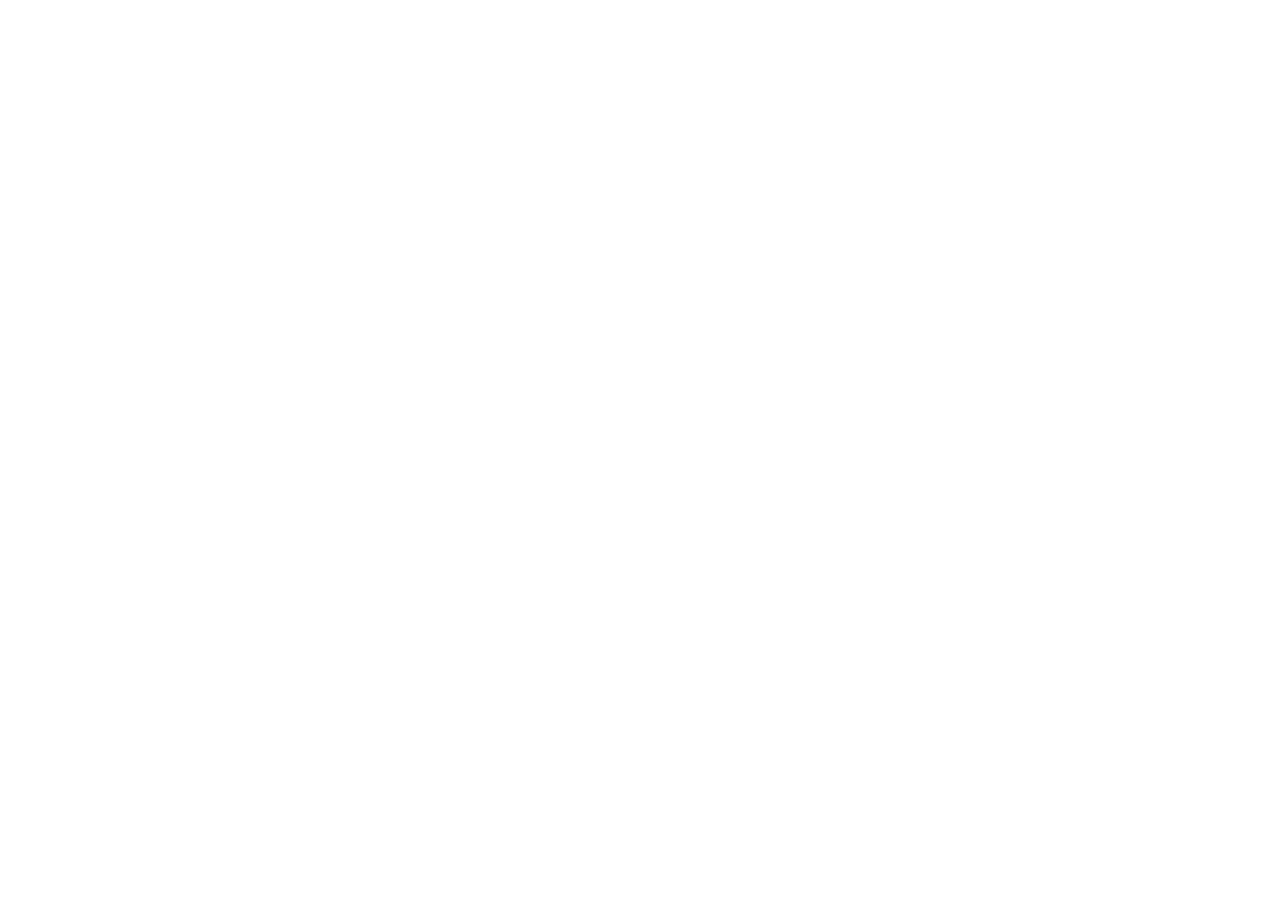
==== Backen-mit-jackie.html @ f2dcc123 "first html file created" ====
<!DOCTYPE html>
<html lang="en">
<head>
    <meta charset="UTF-8">
    <meta http-equiv="X-UA-Compatible" content="IE=edge">
    <meta name="viewport" content="width=device-width, initial-scale=1.0">
    <title>Document</title>
</head>
<body>
    
</body>
</html>
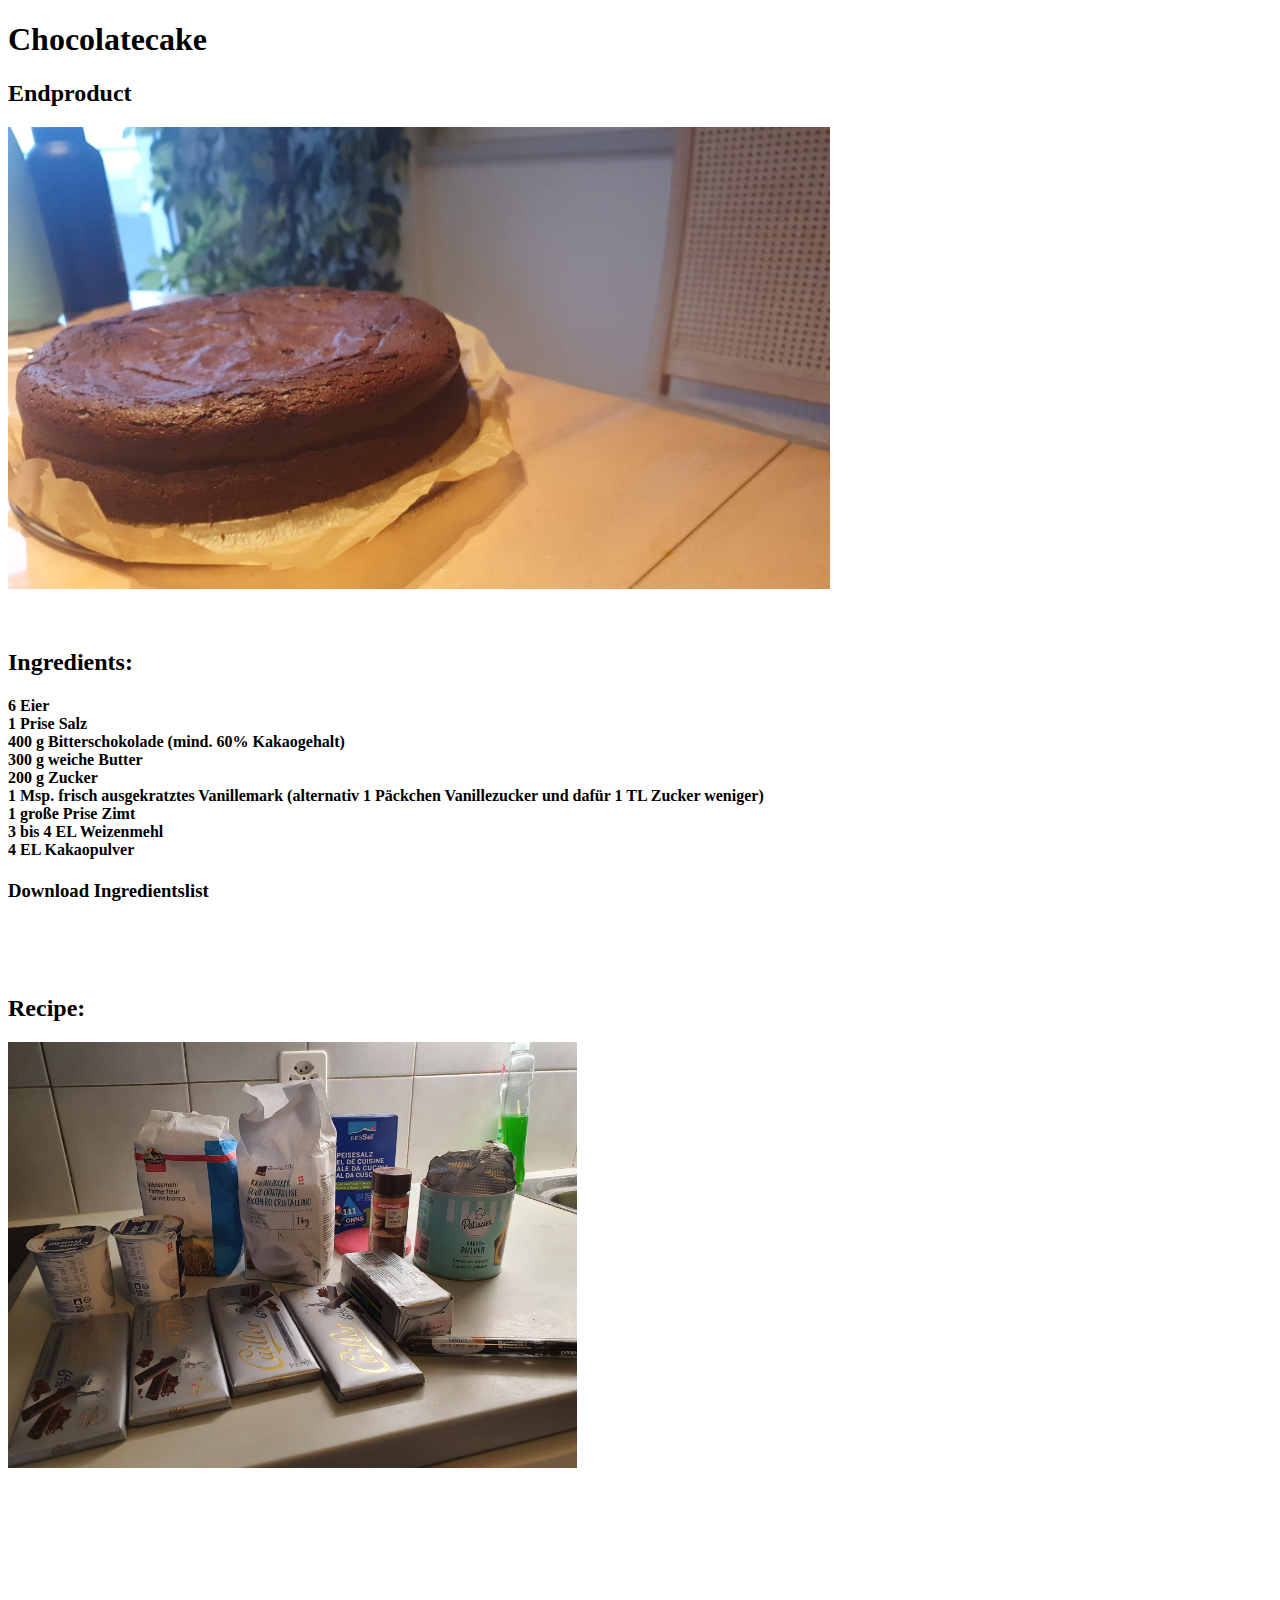
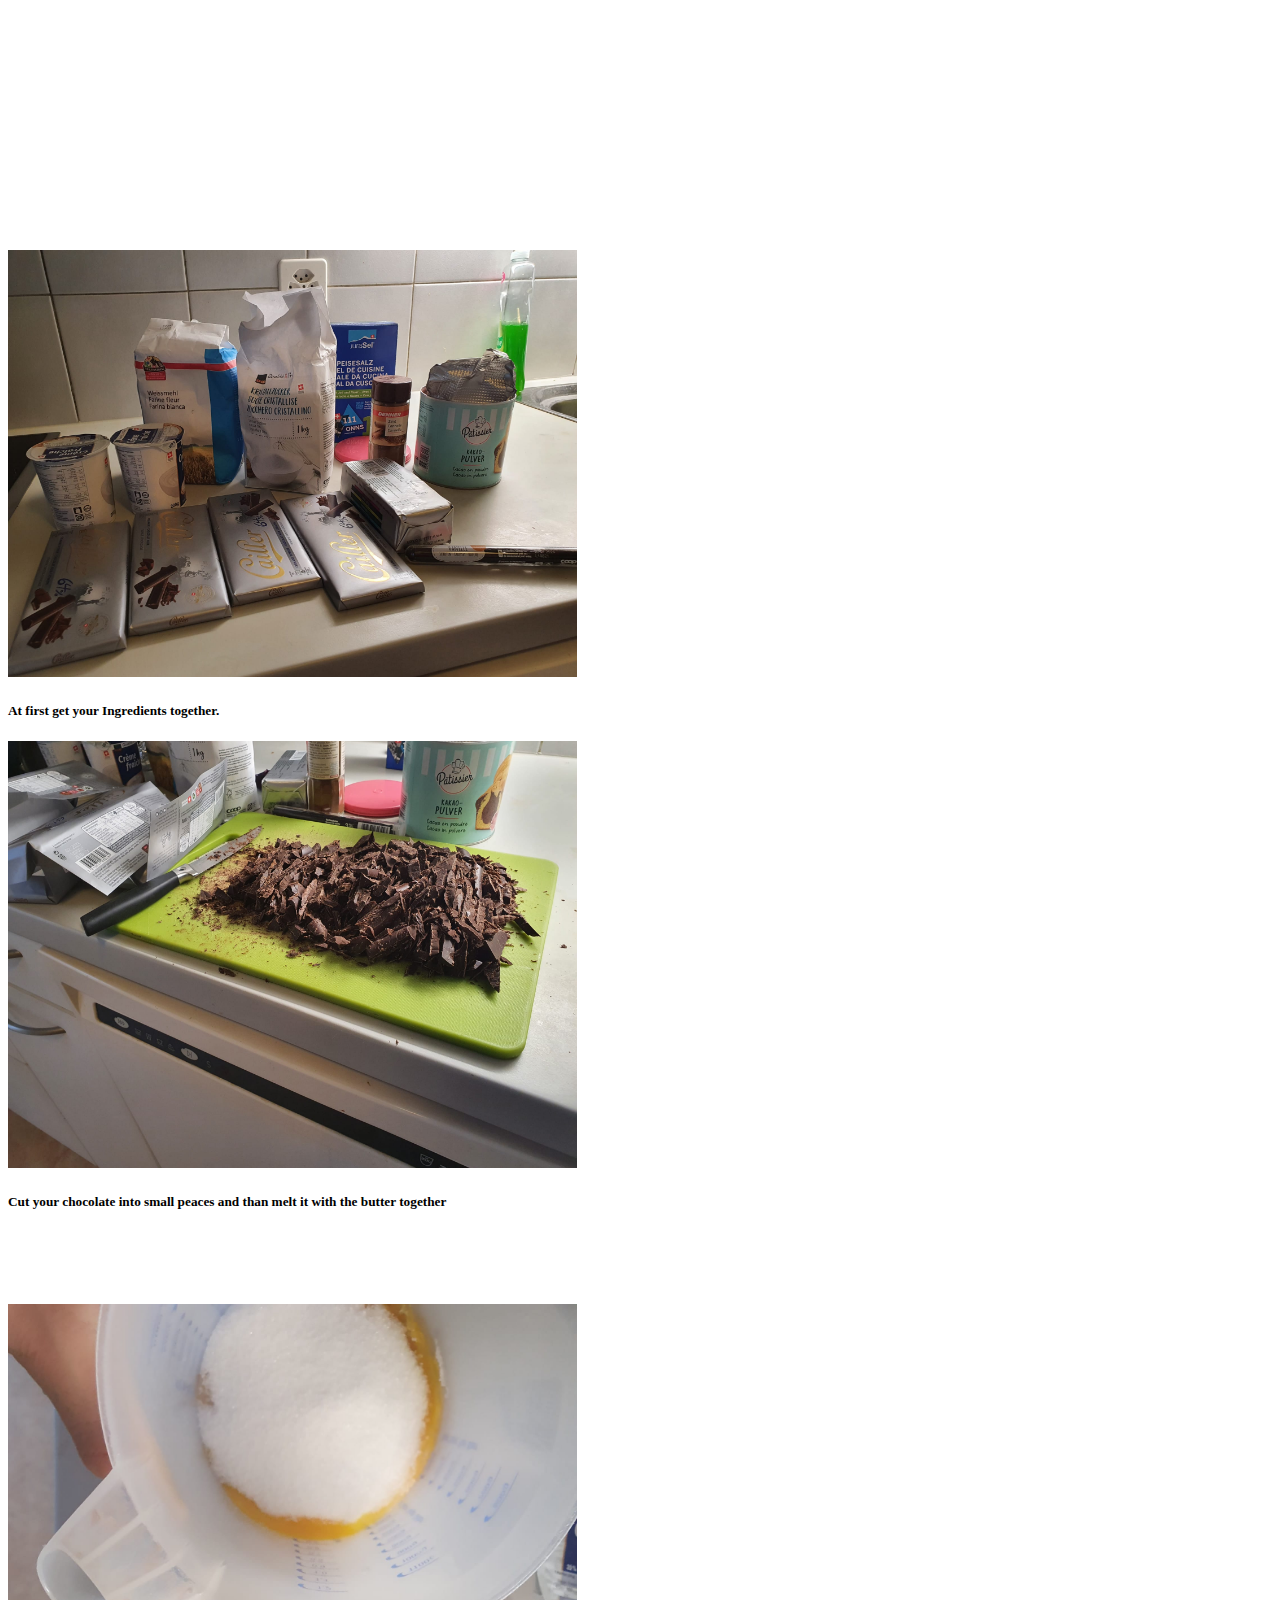
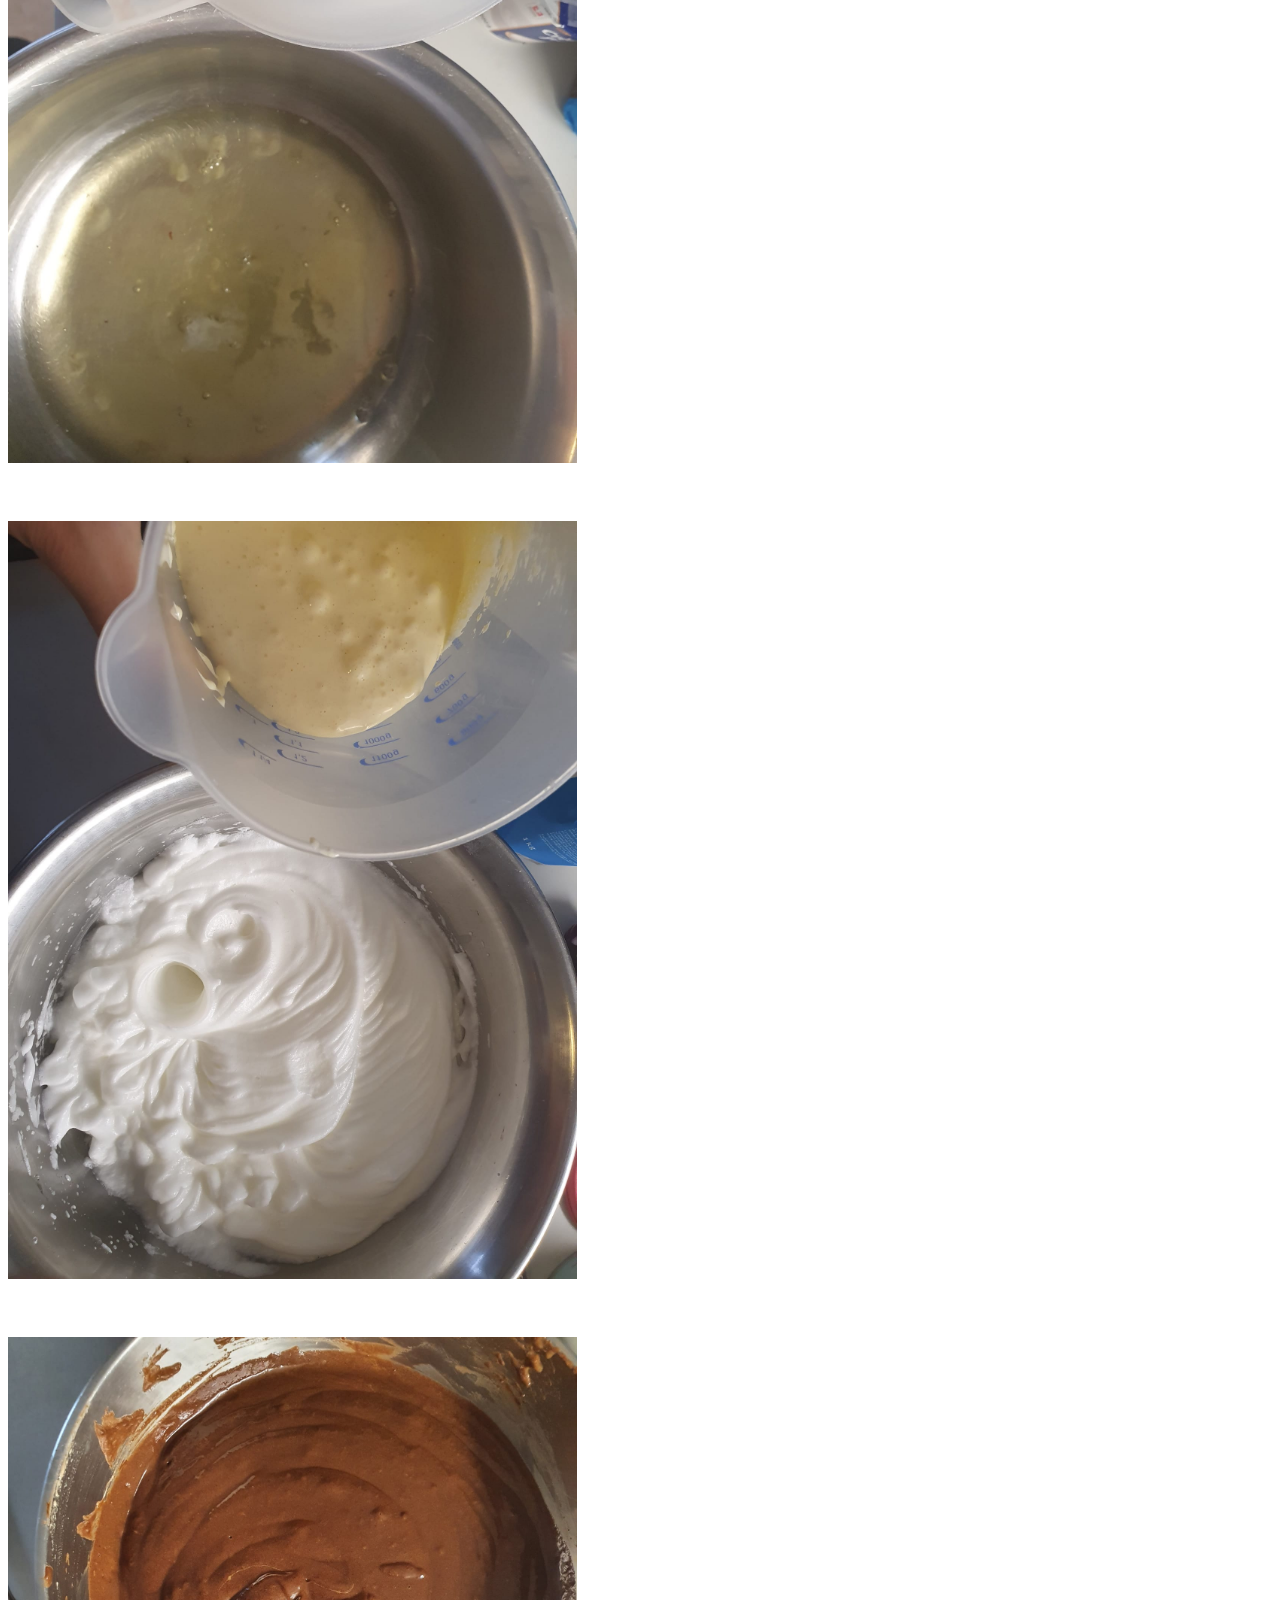
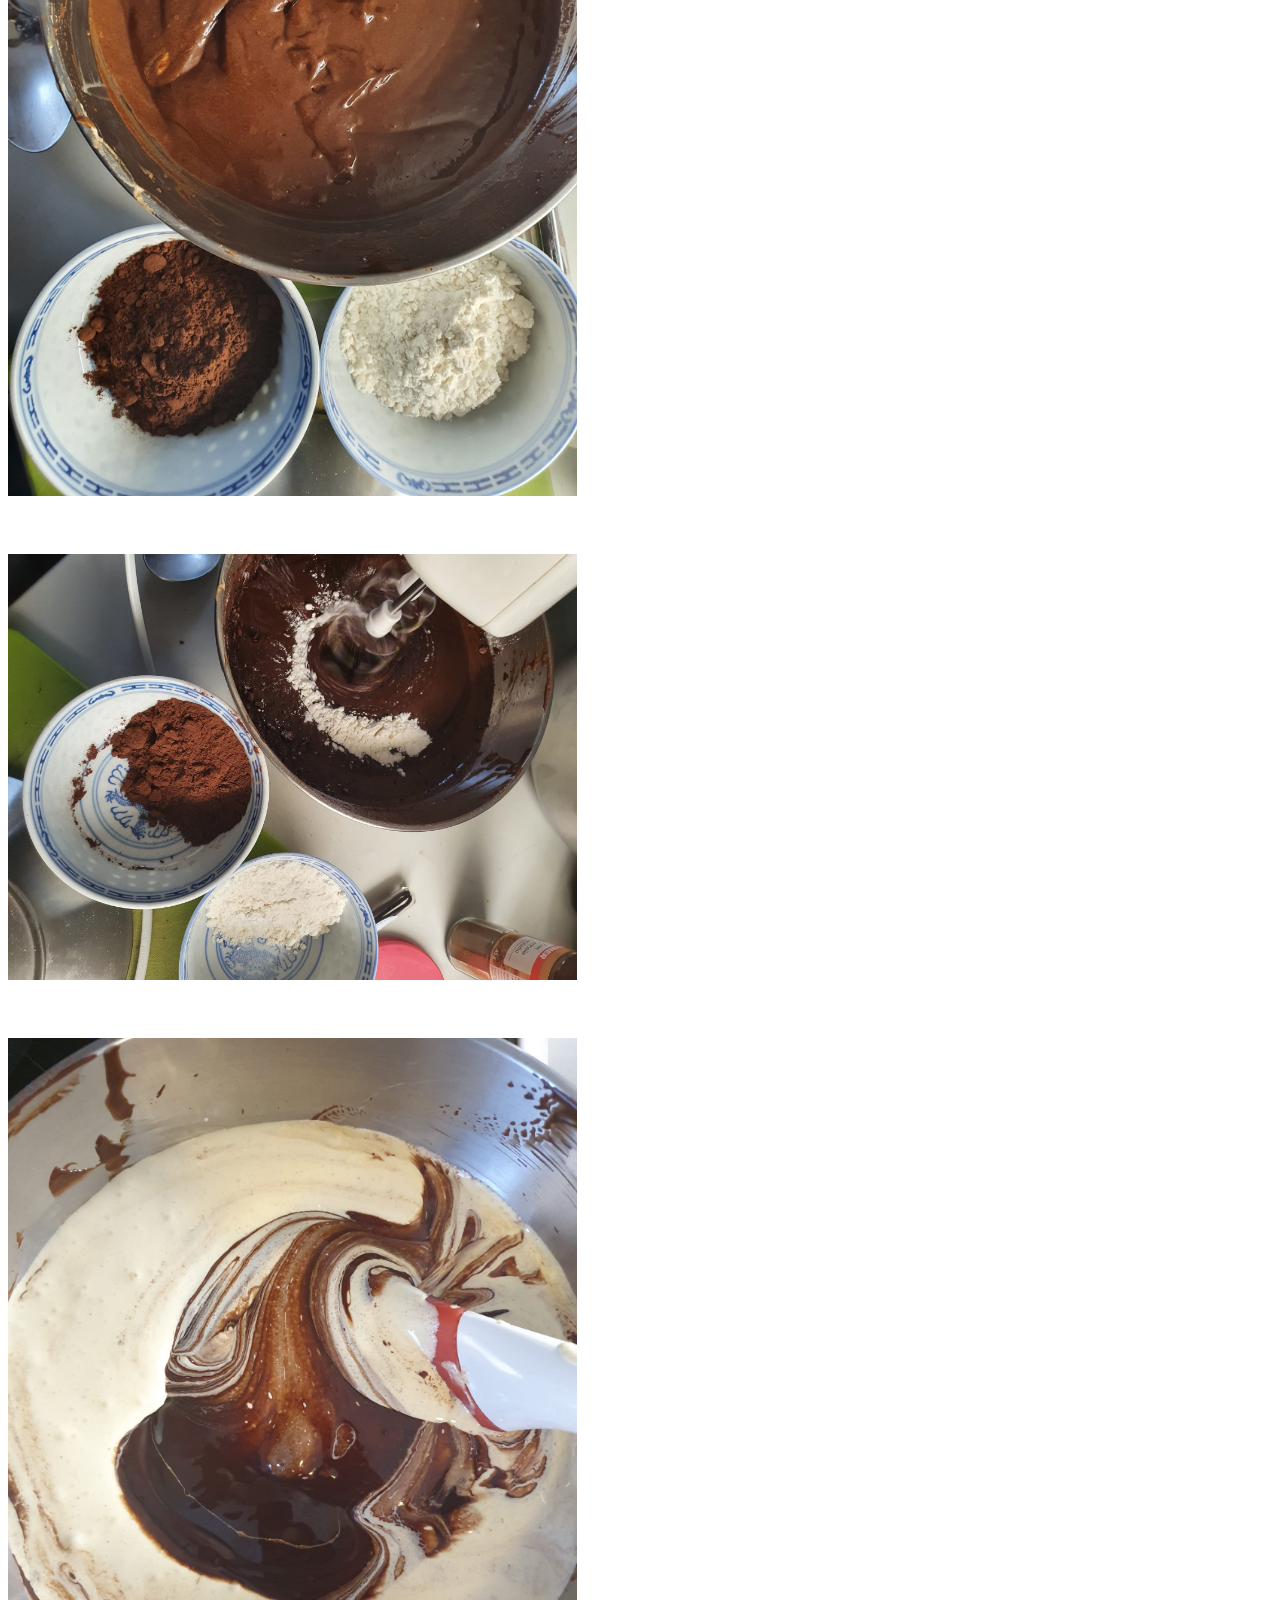
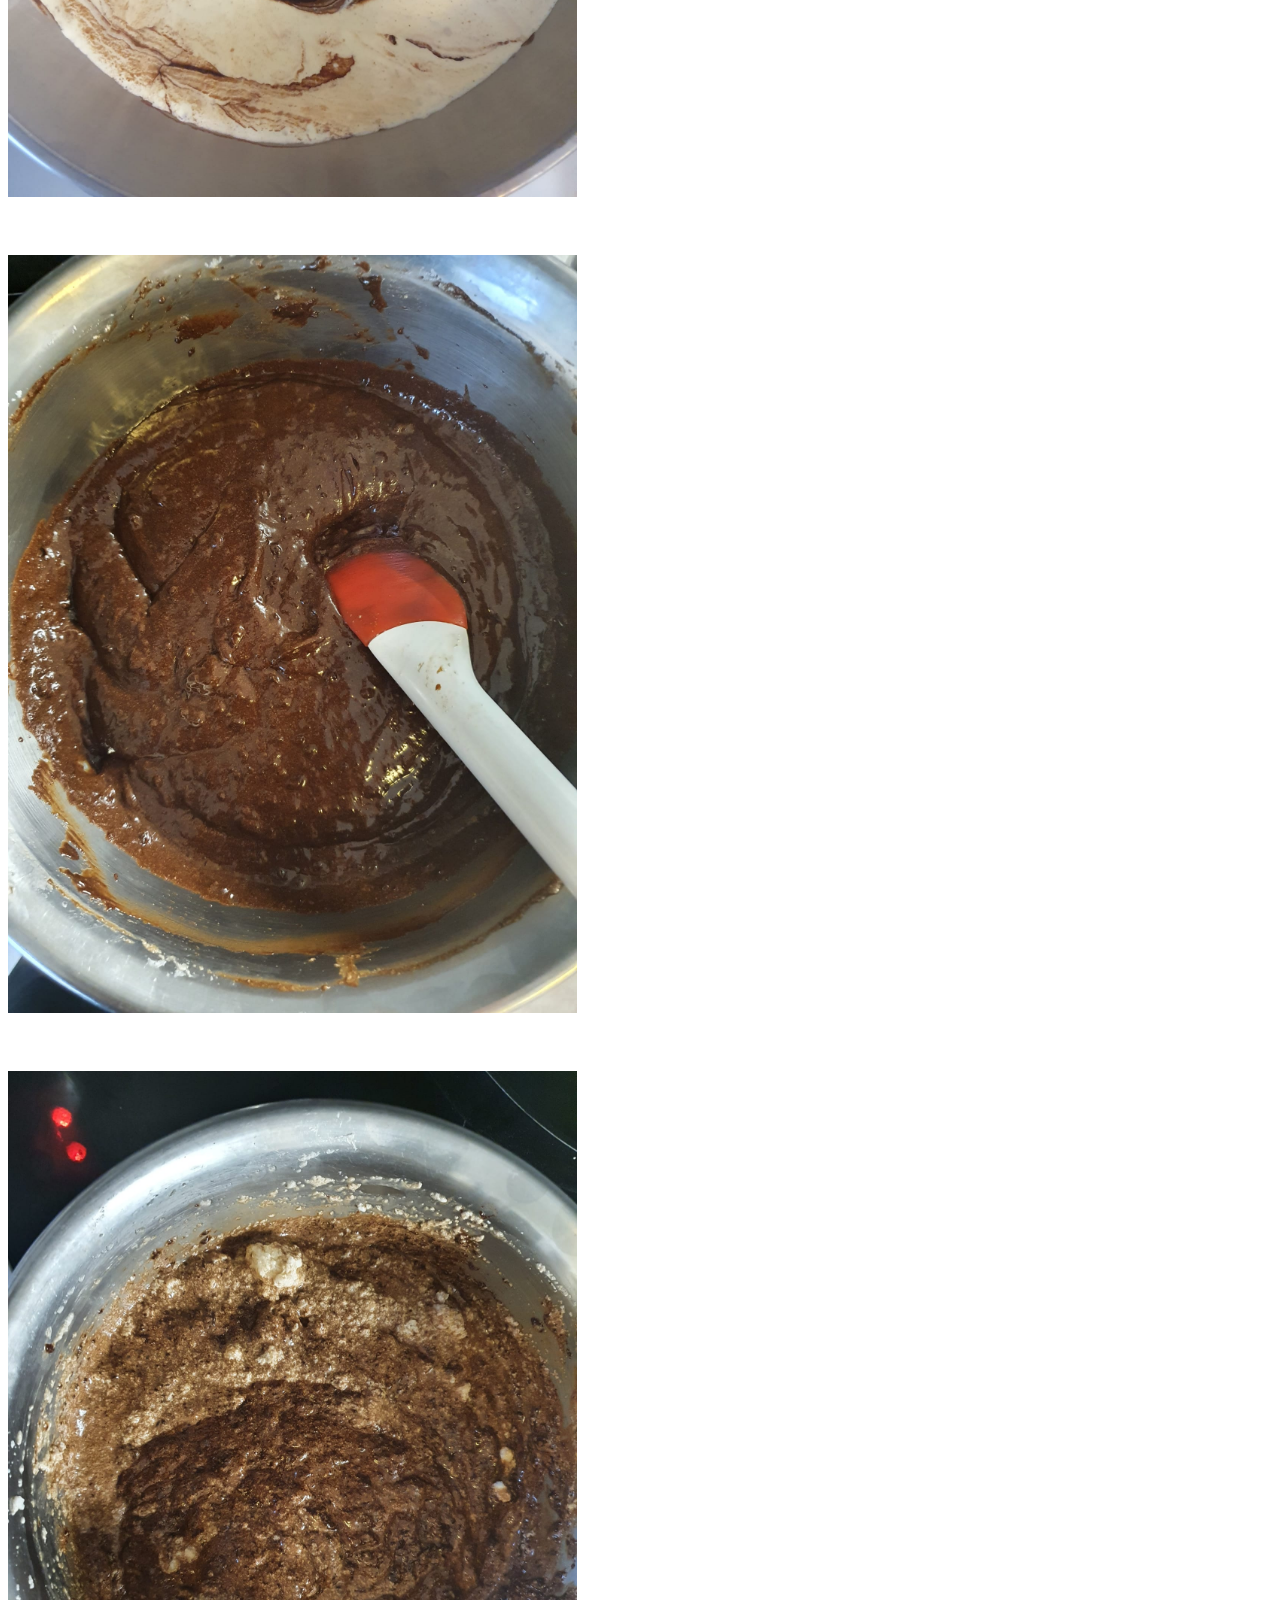
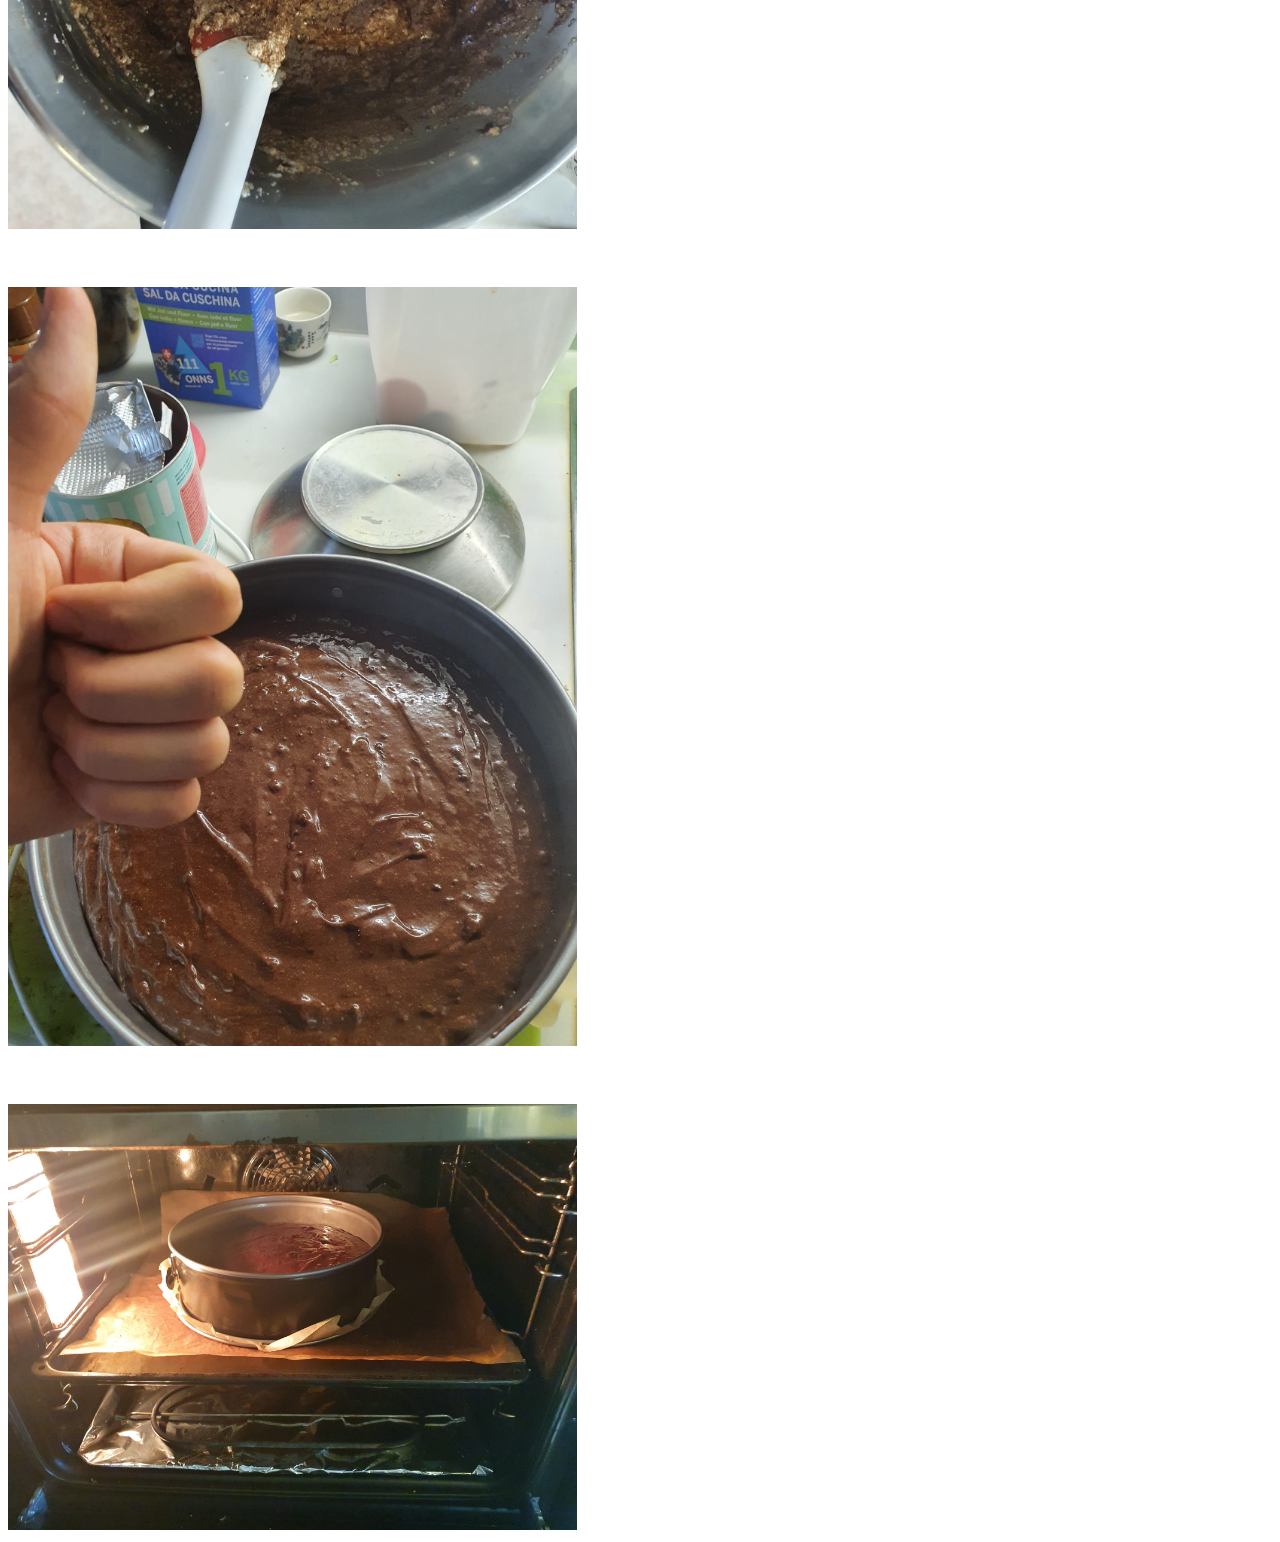
==== commit 4a447286: "Latest changed codes" ====
--- a/Backen-mit-jackie.html
+++ b/Backen-mit-jackie.html
@@ -3,10 +3,68 @@
 <head>
     <meta charset="UTF-8">
     <meta http-equiv="X-UA-Compatible" content="IE=edge">
-    <meta name="viewport" content="width=device-width, initial-scale=1.0">
-    <title>Document</title>
+    <meta name="viewport" content="width=device-width, initial-scale=1">
+    <title>Gemeinsames-Backen</title>
 </head>
 <body>
-    
+    <h1>Chocolatecake</h1>
+    <h2>Endproduct</h2>
+    <div></div>
+    <img src="/WhatsApp Image 2021-12-21 at 16.17.11.jpeg" alt="The following picture couldnt load" style="width: 65%; height: 65%;">
+    <br><br><br>
+    <h2>Ingredients:</h2>
+
+   <h4>6 Eier<br>
+1 Prise Salz<br>
+400 g Bitterschokolade (mind. 60% Kakaogehalt)<br>
+300 g weiche Butter<br>
+200 g Zucker<br>
+1 Msp. frisch ausgekratztes Vanillemark (alternativ 1 Päckchen Vanillezucker und dafür 1 TL Zucker weniger)<br>
+1 große Prise Zimt<br>
+3 bis 4 EL Weizenmehl<br>
+4 EL Kakaopulver</h4>
+
+<h3>Download Ingredientslist</h3>
+
+
+<br><br><br>
+<H2>Recipe:</H2>
+
+<img src="WhatsApp Image 2021-12-21 at 10.45.01.jpeg" alt="The following picture couldnt load" style="width: 45%; height: 45%;">
+<br><br><br><br><br><br><br><br><br><br><br><br><br><br><br><br><br><br>
+<br><br><br><br>
+<img src="WhatsApp Image 2021-12-21 at 10.45.01.jpeg" alt="The following picture couldnt load" style="width: 45%; height: 45%;">
+<h5>At first get your Ingredients together.</h5>
+<img src="WhatsApp Image 2021-12-21 at 10.45.01 (1).jpeg" alt="The following picture couldnt load" style="width: 45%; height: 45%;">
+<h5>Cut your chocolate into small peaces and than melt it with the butter together</h5>
+<br><br><br><br>
+<img src="WhatsApp Image 2021-12-21 at 10.45.01 (2).jpeg" alt="The following picture couldnt load" style="width: 45%; height: 45%;">
+<br><br><br><br>
+
+<img src="WhatsApp Image 2021-12-21 at 10.45.01 (3).jpeg" alt="The following picture couldnt load" style="width: 45%; height: 45%;">
+<br><br><br><br>
+
+<img src="WhatsApp Image 2021-12-21 at 10.45.01 (5).jpeg" alt="The following picture couldnt load" style="width: 45%; height: 45%;">
+<br><br><br><br>
+
+<img src="WhatsApp Image 2021-12-21 at 10.45.00.jpeg" alt="The following picture couldnt load" style="width: 45%; height: 45%;">
+<br><br><br><br>
+
+<img src="WhatsApp Image 2021-12-21 at 10.45.01 (4).jpeg" alt="The following picture couldnt load" style="width: 45%; height: 45%;">
+<br><br><br><br>
+
+<img src="WhatsApp Image 2021-12-21 at 10.45.00 (1).jpeg" alt="The following picture couldnt load" style="width: 45%; height: 45%;">
+<br><br><br><br>
+
+<img src="WhatsApp Image 2021-12-21 at 10.45.00 (2).jpeg" alt="The following picture couldnt load" style="width: 45%; height: 45%;">
+<br><br><br><br>
+
+<img src="WhatsApp Image 2021-12-21 at 10.45.00 (3).jpeg" alt="The following picture couldnt load" style="width: 45%; height: 45%;">
+<br><br><br><br>
+
+<img src="WhatsApp Image 2021-12-21 at 10.45.00 (4).jpeg" alt="The following picture couldnt load" style="width: 45%; height: 45%;">
+
+
+
 </body>
 </html>